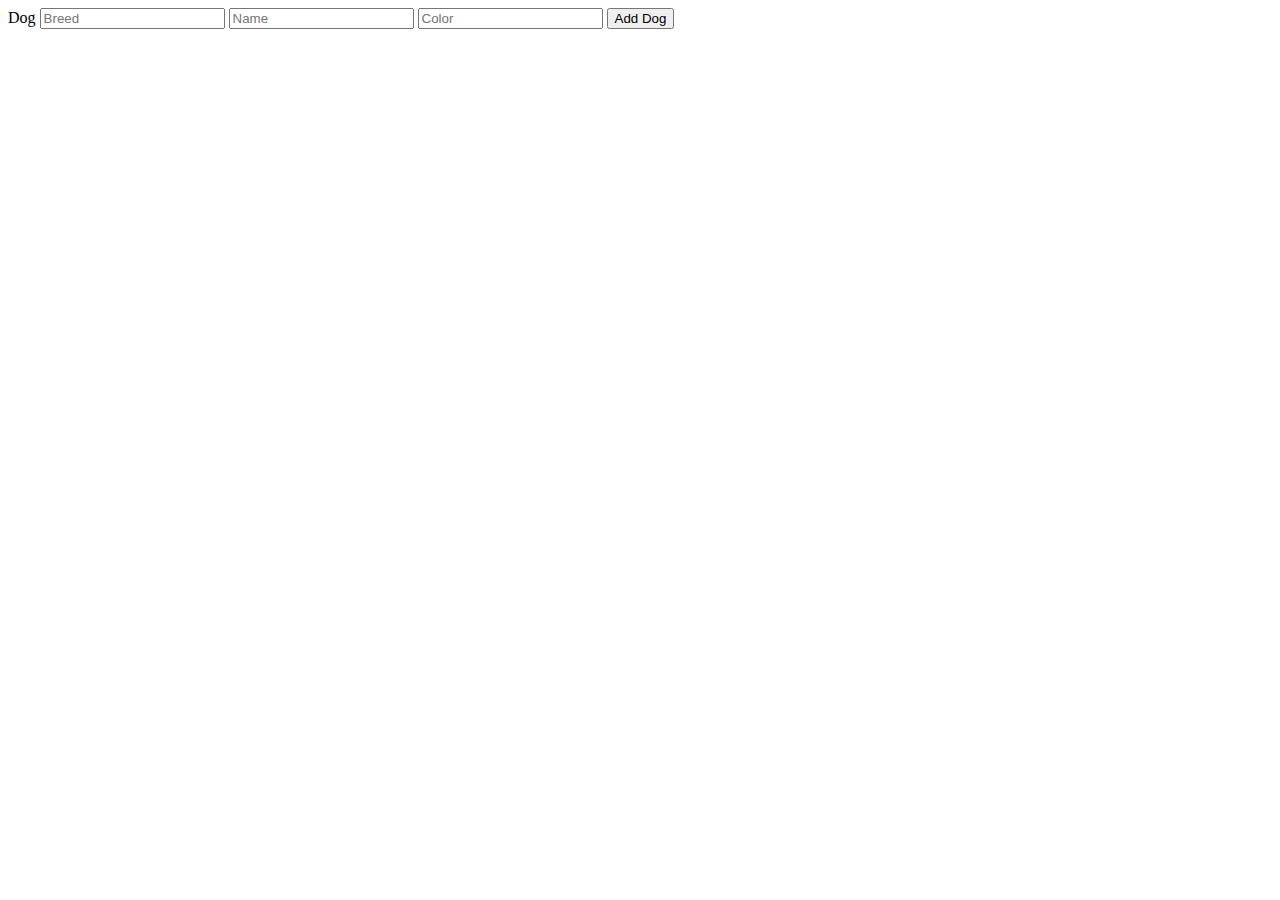
==== src/main/resources/templates/add-dog.html @ 52dfe9ef "eight commit" ====
<!DOCTYPE html>
<html xmlns:th="http://www.thymeleaf.org">
    <form action="#" th:action="@{/dogs/add}" th:object="${dog}" method="post">
        <label for="dog">Dog</label>
        <input type="text" th:action="*{breed}" id="breed" placeholder="Breed">
        <input type="text" th:action="*{name}" id="name" placeholder="Name">
        <input type="text" th:action="#{color}" id="color" placeholder="Color">
        <input type="submit" value="Add Dog">
    </form>
</html>
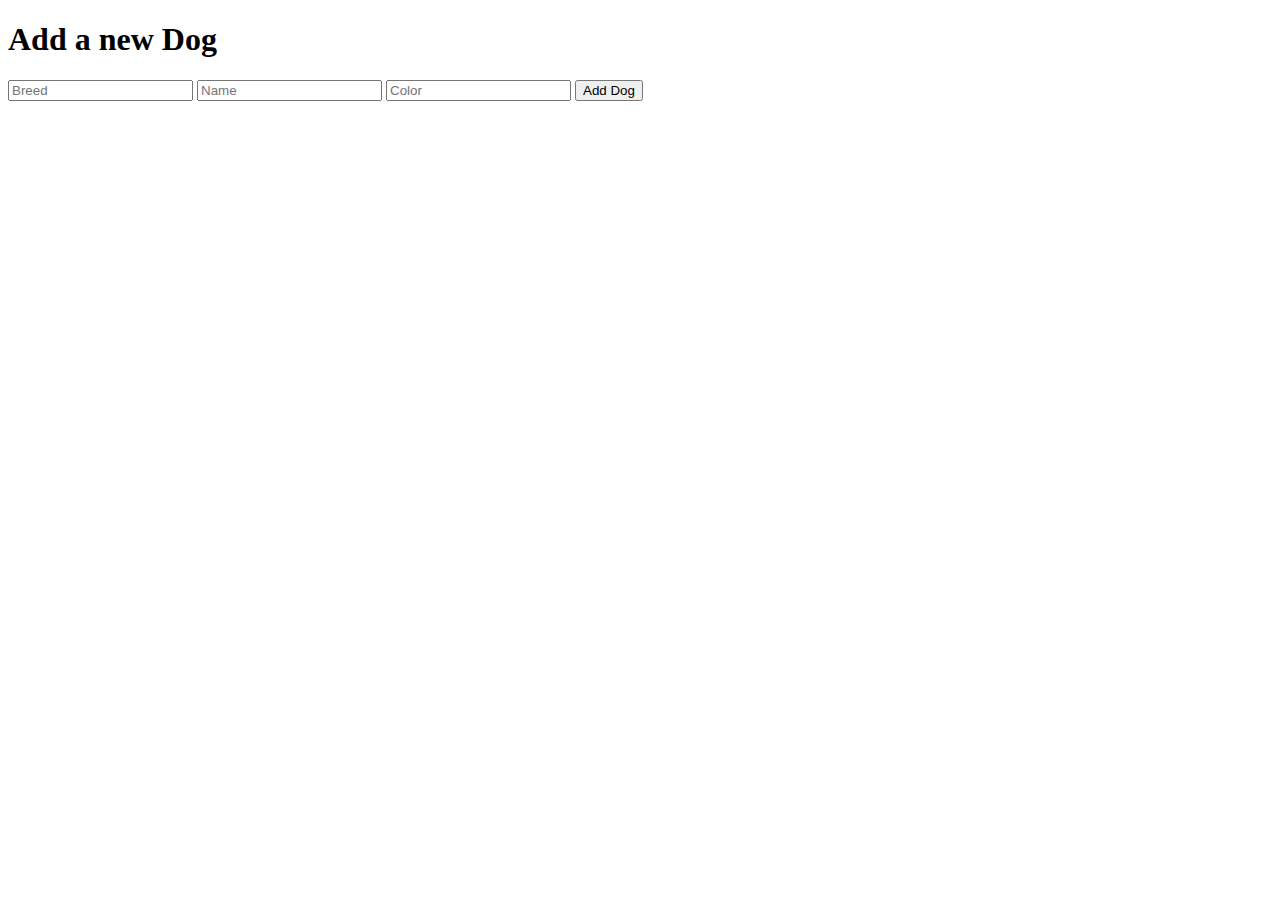
==== commit d1a36abf: "ninth commit" ====
--- a/src/main/resources/templates/add-dog.html
+++ b/src/main/resources/templates/add-dog.html
@@ -1,10 +1,15 @@
 <!DOCTYPE html>
 <html xmlns:th="http://www.thymeleaf.org">
-    <form action="#" th:action="@{/dogs/add}" th:object="${dog}" method="post">
-        <label for="dog">Dog</label>
-        <input type="text" th:action="*{breed}" id="breed" placeholder="Breed">
-        <input type="text" th:action="*{name}" id="name" placeholder="Name">
-        <input type="text" th:action="#{color}" id="color" placeholder="Color">
-        <input type="submit" value="Add Dog">
-    </form>
+    <head>
+        <title>Add Dog</title>
+    </head>
+    <body>
+        <h1>Add a new Dog</h1>
+        <form action="#" th:action="@{/dogs/add}" th:object="${dog}" method="post">
+            <input type="text" th:field="*{breed}" id="breed" placeholder="Breed">
+            <input type="text" th:field="*{name}" id="name" placeholder="Name">
+            <input type="text" th:field="*{color}" id="color" placeholder="Color">
+            <input type="submit" value="Add Dog">
+        </form>
+    </body>
 </html>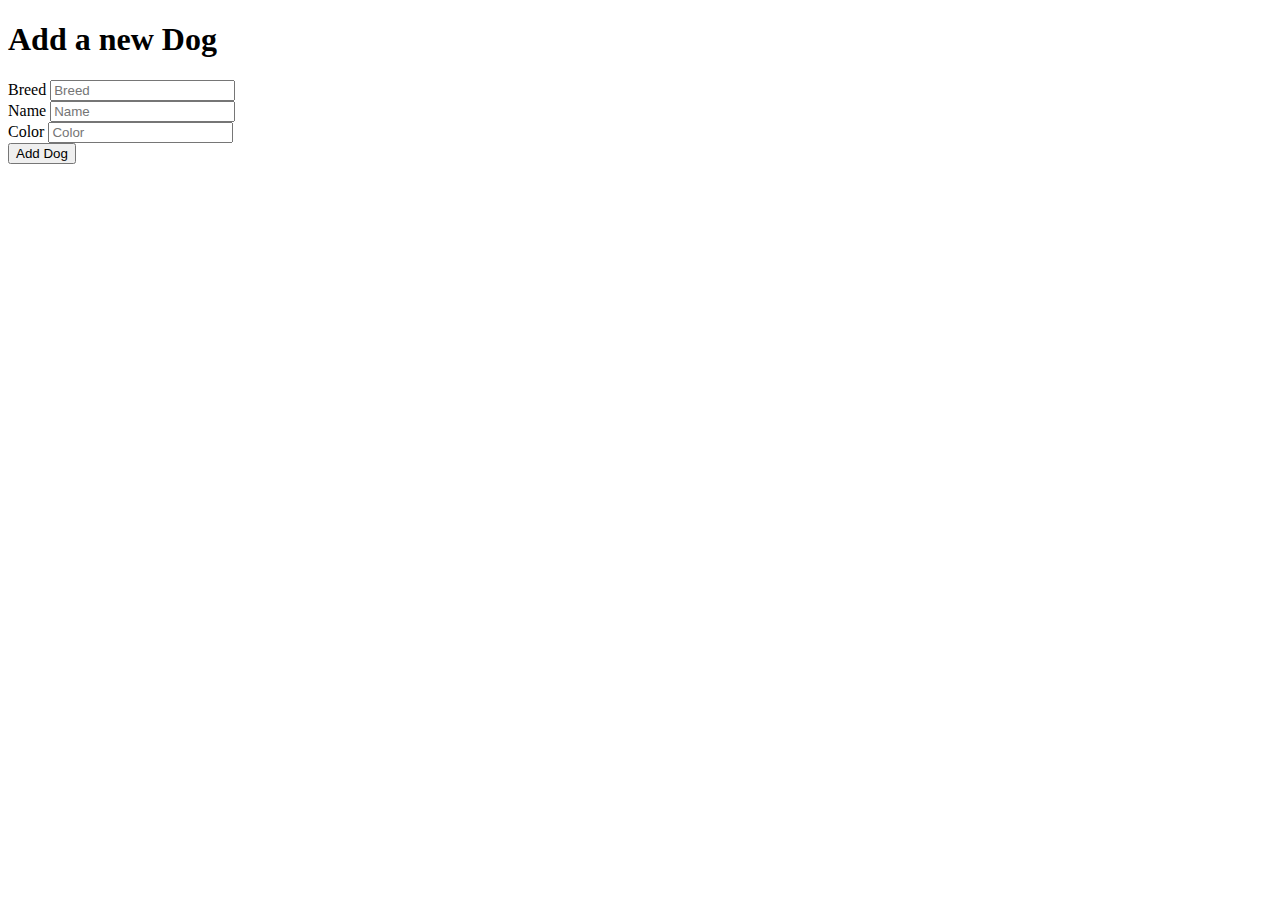
==== commit 80e2e59c: "thirteenth commit" ====
--- a/src/main/resources/templates/add-dog.html
+++ b/src/main/resources/templates/add-dog.html
@@ -2,14 +2,24 @@
 <html xmlns:th="http://www.thymeleaf.org">
     <head>
         <title>Add Dog</title>
+        <link rel="stylesheet" th:href="@{/css/addDog.css}">
     </head>
     <body>
         <h1>Add a new Dog</h1>
         <form action="#" th:action="@{/dogs/add}" th:object="${dog}" method="post">
-            <input type="text" th:field="*{breed}" id="breed" placeholder="Breed">
-            <input type="text" th:field="*{name}" id="name" placeholder="Name">
-            <input type="text" th:field="*{color}" id="color" placeholder="Color">
-            <input type="submit" value="Add Dog">
+            <div>
+                <label for="breed">Breed</label>
+                <input type="text" th:field="*{breed}" id="breed" placeholder="Breed">
+            </div>
+            <div>
+                <label for="name">Name</label>
+                <input type="text" th:field="*{name}" id="name" placeholder="Name">
+            </div>
+            <div>
+                <label for="color">Color</label>
+                <input type="text" th:field="*{color}" id="color" placeholder="Color">
+            </div>
+            <input id="add-dogBt" type="submit" value="Add Dog">
         </form>
     </body>
 </html>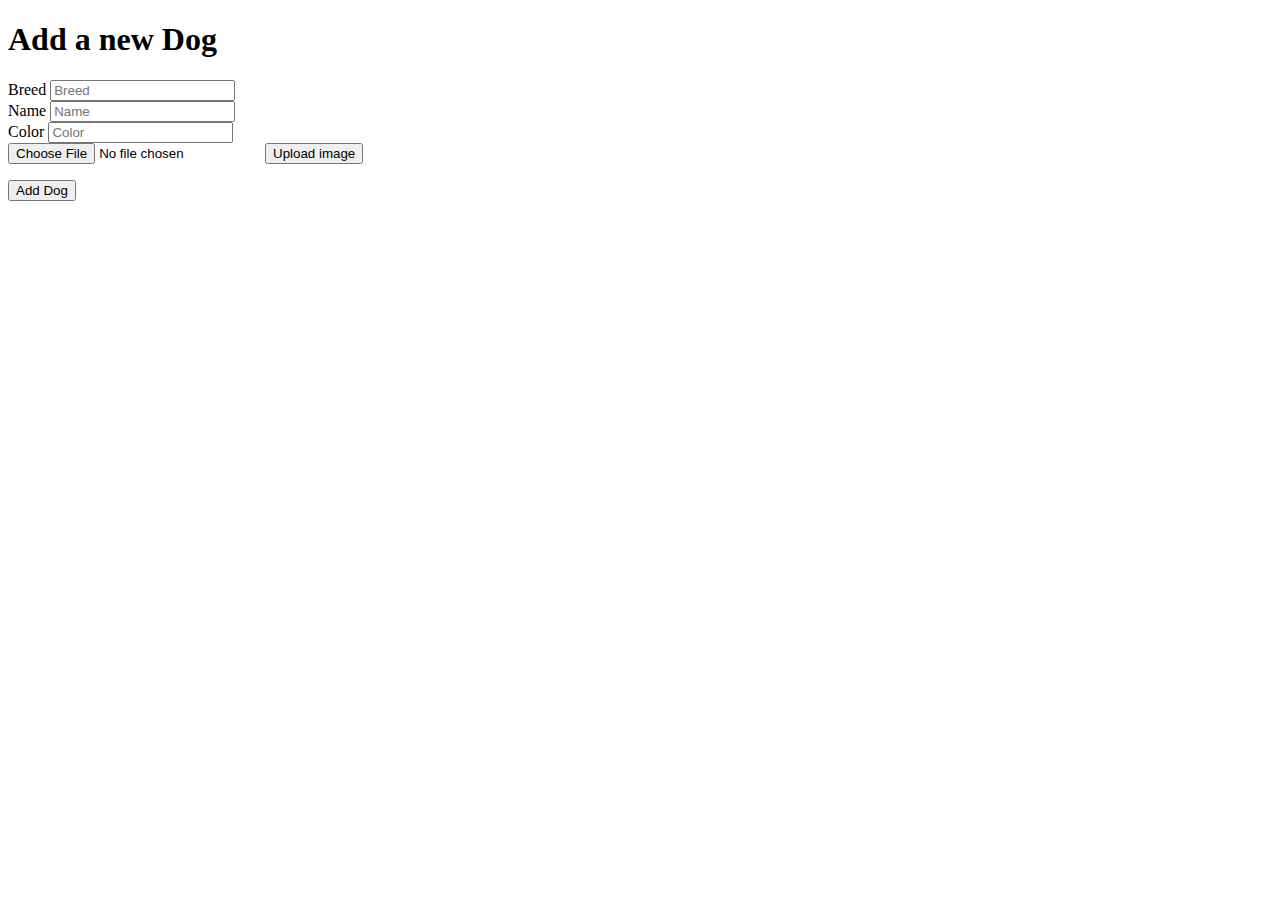
==== commit ac6f6916: "15th commit" ====
--- a/src/main/resources/templates/add-dog.html
+++ b/src/main/resources/templates/add-dog.html
@@ -19,6 +19,13 @@
                 <label for="color">Color</label>
                 <input type="text" th:field="*{color}" id="color" placeholder="Color">
             </div>
+            <div>
+                <form action="@{/dogs/upload}" method="post" enctype="multipart/form-data">
+                    <td><input type="file" name="image" accept="image/*"></td>
+                    <td><button type="submit">Upload image</button></td>
+                </form>
+                <p th:text="${msg}"></p>
+            </div>
             <input id="add-dogBt" type="submit" value="Add Dog">
         </form>
     </body>
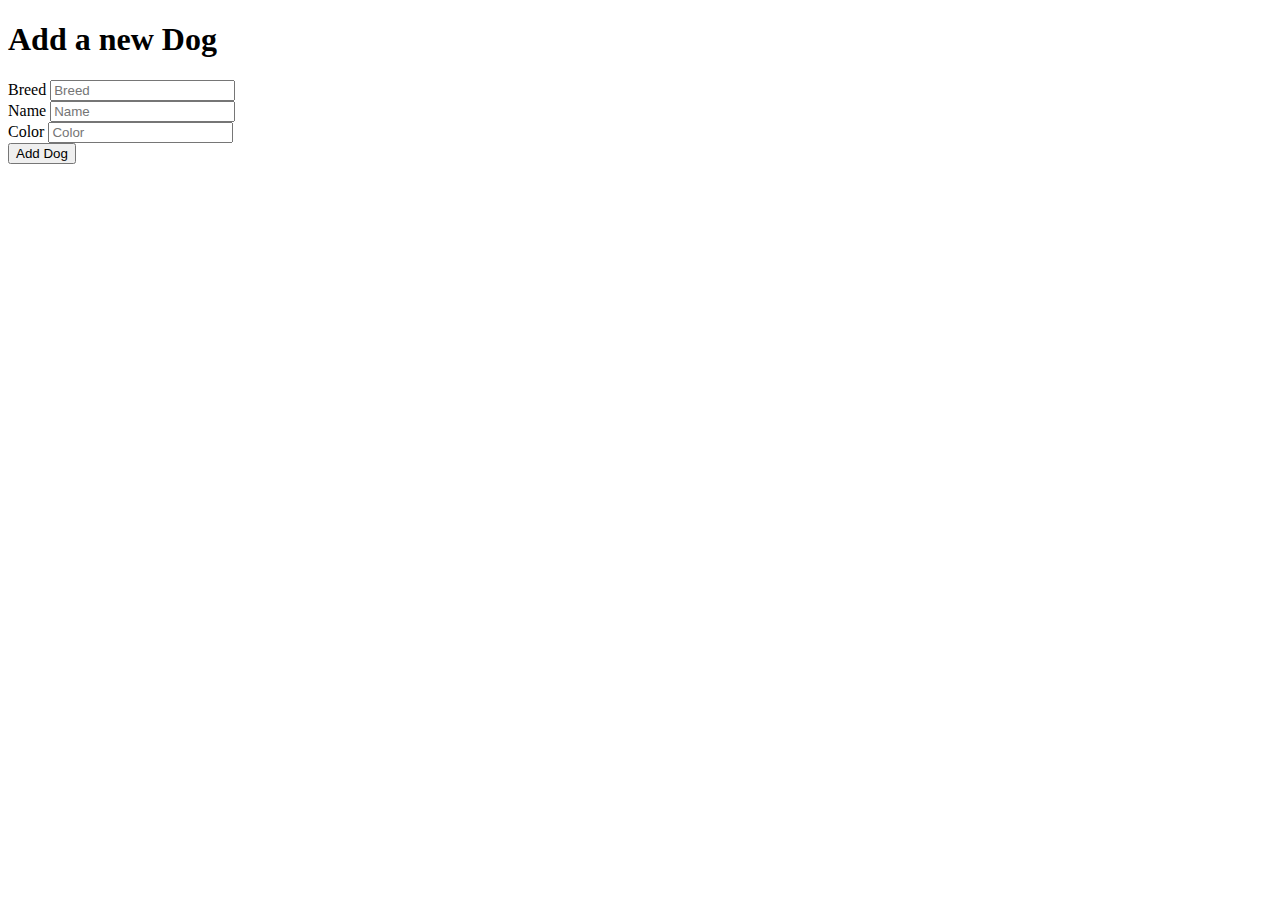
==== commit 77f4ccd4: "16th commit" ====
--- a/src/main/resources/templates/add-dog.html
+++ b/src/main/resources/templates/add-dog.html
@@ -19,13 +19,6 @@
                 <label for="color">Color</label>
                 <input type="text" th:field="*{color}" id="color" placeholder="Color">
             </div>
-            <div>
-                <form action="@{/dogs/upload}" method="post" enctype="multipart/form-data">
-                    <td><input type="file" name="image" accept="image/*"></td>
-                    <td><button type="submit">Upload image</button></td>
-                </form>
-                <p th:text="${msg}"></p>
-            </div>
             <input id="add-dogBt" type="submit" value="Add Dog">
         </form>
     </body>
